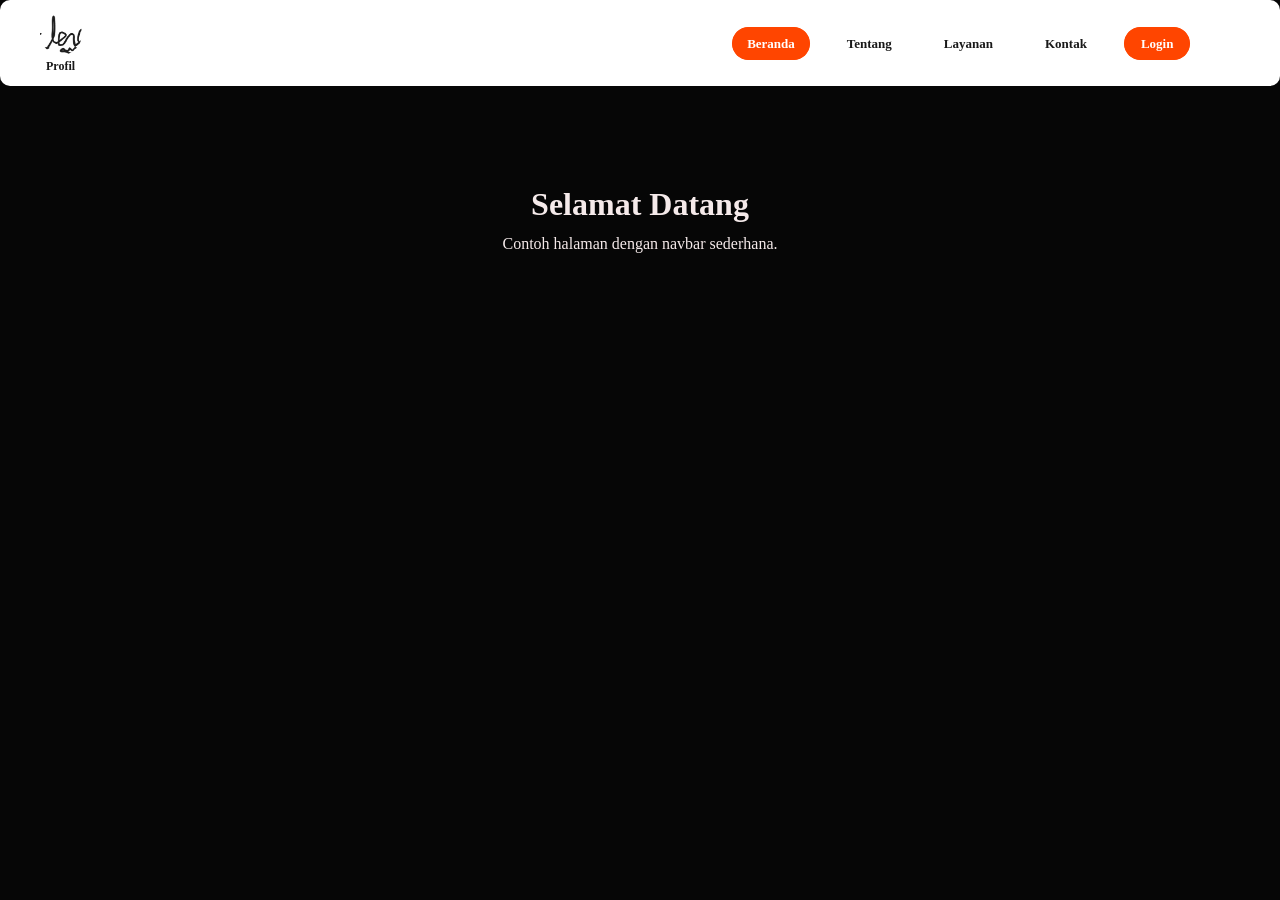
==== beranda.html @ 73d54748 "Add local website project to repository root" ====
<!DOCTYPE html> 
<html lang="id">
<head>
    <meta charset="UTF-8">
    <meta name="viewport" content="width=device-width, initial-scale=1.0">
    <title>Beranda Profil</title>
    <link rel="stylesheet" href="style.css">
</head>
<body>
    <nav class="navbar">
        <a class="profile" href="#beranda">
            <img src="Screenshot 2025-12-19 141627.png" alt="Foto profil">
            <span>Profil</span>
        </a>

        <ul class="menu">
            <li><a class="active" href="#beranda">Beranda</a></li>
            <li><a href="#tentang">Tentang</a></li>
            <li><a href="#layanan">Layanan</a></li>
            <li><a href="#kontak">Kontak</a></li>
            <li><a class="login-link" href="login.html">Login</a></li>
        </ul>
    </nav>

    <main id="beranda">
        <h1>Selamat Datang</h1>
        <p>Contoh halaman dengan navbar sederhana.</p>
    </main>

    <script>
        const menuLinks = document.querySelectorAll('.menu a');

        menuLinks.forEach((link) => {
            link.addEventListener('click', () => {
                menuLinks.forEach((menuLink) => {
                    menuLink.classList.remove('active');
                });

                link.classList.add('active');
            });
        });
    </script>
</body>
</html>
---- style.css ----
* {
    box-sizing: border-box;
    margin: 0;
    padding: 0;
}

body {
    background: #060606;
    color: #f5eaea;
    font-family: "Times New Roman", serif;
}

.navbar {
    align-items: center;
    background: #ffffff;
    border-radius: 10px;
    display: flex;
    justify-content: space-between;
    min-height: 86px;
    padding: 12px 7%;
}

.profile {
    align-items: center;
    display: flex;
    flex-direction: column;
    gap: 4px;
    text-decoration: none;
    transform: translateX(-50px);
}

.profile img {
    border-radius: 50%;
    display: block;
    height: 42px;
    object-fit: cover;
    width: 42px;
}

.profile span {
    color: #191919;
    font-size: 12px;
    font-weight: bold;
}

.menu {
    align-items: center;
    display: flex;
    gap: 22px;
    list-style: none;
}

.menu a {
    border: 1px solid transparent;
    border-radius: 999px;
    color: #191919;
    font-size: 13px;
    font-weight: 600;
    padding: 8px 14px;
    text-decoration: none;
    transition: background-color 300ms ease, color 300ms ease, border-color 300ms ease;
}

.menu a:hover,
.menu a.active {
    background-color: orangered;
    border-color: orangered;
    color: #ffffff;
}

.menu a.login-link {
    background-color: orangered;
    border: 1px solid orangered;
    border-radius: 999px;
    color: #ffffff;
    padding: 8px 16px;
}

.menu a.login-link:hover {
    background-color: #0c0c0c;
    border-color: #191919;
    color: #ffffff;
}

main {
    min-height: calc(100vh - 86px);
    padding: 100px 7%;
    text-align: center;
}

main h1 {
    margin-bottom: 12px;
}

.login-page {
    background: #000000;
    isolation: isolate;
    overflow-x: hidden;
    position: relative;
}

.login-page::before {
    background:
        radial-gradient(circle at 18% 24%, rgba(78, 72, 70, 0.5), transparent 32%),
        radial-gradient(circle at 82% 72%, rgba(255, 255, 255, 0.2), transparent 28%),
        radial-gradient(circle at 50% 20%, #252525 0, #000000 56%);
    content: "";
    filter: blur(24px);
    inset: -32px;
    position: fixed;
    transform: scale(1.08);
    z-index: -1;
}

.login-page .navbar {
    background: rgba(255, 255, 255, 0.72);
    border: 1px solid rgba(255, 255, 255, 0.5);
    box-shadow: 0 8px 24px rgba(0, 0, 0, 0.18);
    left: 2%;
    position: fixed;
    right: 2%;
    top: 16px;
    z-index: 10;
    -webkit-backdrop-filter: blur(14px);
    backdrop-filter: blur(14px);
}

.login-main {
    align-items: center;
    display: flex;
    justify-content: center;
    min-height: 100vh;
    padding: 48px 20px;
    position: relative;
    text-align: left;
    z-index: 1;
}

.login-card {
    background: #ffffff;
    border-radius: 16px;
    color: #191919;
    max-width: 430px;
    padding: 38px;
    width: 100%;
}

.login-eyebrow {
    color: orangered;
    font-size: 12px;
    font-weight: bold;
    letter-spacing: 1px;
    margin-bottom: 10px;
    text-transform: uppercase;
}

.login-card h1 {
    font-size: 32px;
    margin-bottom: 8px;
}

.login-description {
    color: #fffdfd;
    margin-bottom: 28px;
}

.login-card form {
    display: flex;
    flex-direction: column;
    gap: 9px;
}

.login-card form > label {
    font-size: 14px;
    font-weight: bold;
    margin-top: 8px;
}

.login-card input[type="text"],
.login-card input[type="email"],
.login-card input[type="password"],
.password-field input {
    border: 1px solid #cfcfcf;
    border-radius: 7px;
    color: #191919;
    font: inherit;
    padding: 12px 13px;
    width: 100%;
}

.password-field {
    position: relative;
}

.password-field input {
    padding-right: 48px;
}

.password-toggle {
    align-items: center;
    background: transparent;
    border: 0;
    border-radius: 4px;
    color: #777777;
    display: flex;
    height: 42px;
    justify-content: center;
    padding: 0;
    position: absolute;
    right: 5px;
    top: 1px;
    width: 38px;
}

.password-toggle:hover,
.password-toggle:focus-visible {
    background: transparent;
    border: 0;
    color: rgb(252, 250, 249);
    outline: none;
}

.eye-icon {
    height: 19px;
    width: 19px;
}

.eye-closed {
    display: none;
}

.password-toggle.is-visible .eye-open {
    display: none;
}

.password-toggle.is-visible .eye-closed {
    display: block;
}

.login-card input[type="text"]:focus,
.login-card input[type="email"]:focus,
.login-card input[type="password"]:focus,
.password-field input:focus {
    border-color: rgb(255, 255, 255);
    outline: 2px solid rgba(255, 69, 0, 0.18);
}

.form-options {
    align-items: center;
    display: flex;
    font-size: 13px;
    justify-content: space-between;
    margin: 8px 0 14px;
}

.remember-option {
    align-items: center;
    display: flex;
    gap: 7px;
}

.remember-option input {
    accent-color: orangered;
}

.form-options a {
    color: orangered;
    text-decoration: none;
}

.form-options a:hover {
    text-decoration: underline;
}

.login-card form > button[type="submit"] {
    background: orangered;
    border: 1px solid orangered;
    border-radius: 4px;
    color: #ffffff;
    cursor: pointer;
    font: inherit;
    font-weight: bold;
    padding: 12px;
    transition: background-color 300ms ease, border-color 300ms ease;
}

.login-card form > button[type="submit"]:hover {
    background: #191919;
    border-color: #191919;
}

.login-message {
    color: #555555;
    font-size: 13px;
    min-height: 18px;
    text-align: center;
}

@media (max-width: 600px) {
    .navbar {
        padding: 12px 5%;
    }

    .menu {
        gap: 12px;
    }

    .menu a {
        font-size: 11px;
    }

    .menu a.login-link {
        padding: 7px 10px;
    }

    .login-card {
        padding: 28px 22px;
    }
}

.auth-switch {
    color: #555555;
    font-size: 13px;
    text-align: center;
}

.auth-switch a {
    color: orangered;
    font-weight: bold;
    text-decoration: none;
}

.auth-switch a:hover {
    text-decoration: underline;
}

.register-message {
    color: #a32616;
    font-size: 13px;
    min-height: 18px;
    text-align: center;
}

.register-message.is-success {
    color: #257443;
}

.dashboard-page {
    background: #000000;
    isolation: isolate;
    overflow-x: hidden;
    position: relative;
}
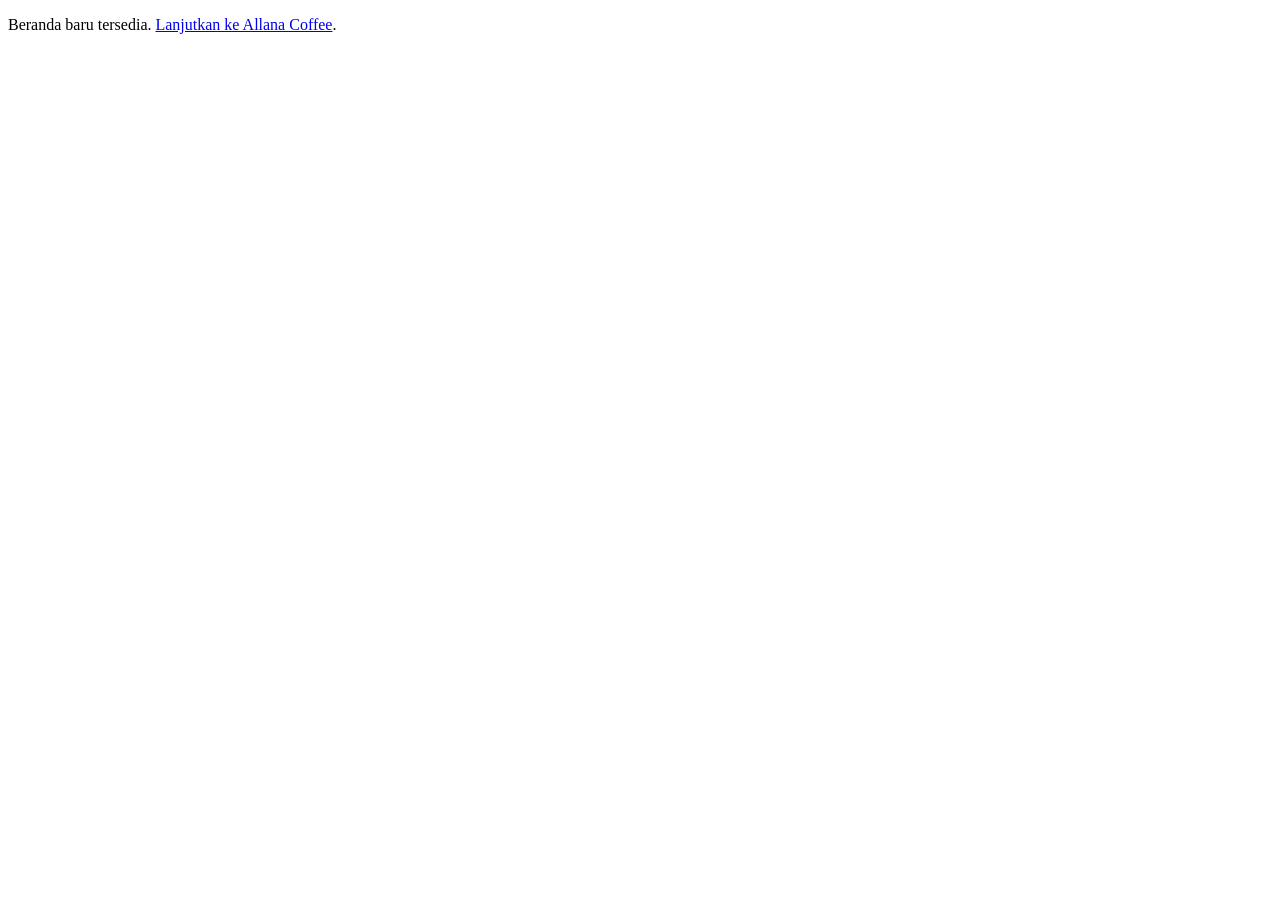
==== commit 33379f63: "Update cafe ordering app and cashier workflows Co-authored-by: Copilot <223556219+Copilot@users.nore" ====
--- a/beranda.html
+++ b/beranda.html
@@ -1,44 +1,12 @@
-<!DOCTYPE html> 
+<!DOCTYPE html>
 <html lang="id">
 <head>
     <meta charset="UTF-8">
+    <meta http-equiv="refresh" content="0;url=index.php">
     <meta name="viewport" content="width=device-width, initial-scale=1.0">
-    <title>Beranda Profil</title>
-    <link rel="stylesheet" href="style.css">
+    <title>Beranda Kafe</title>
 </head>
 <body>
-    <nav class="navbar">
-        <a class="profile" href="#beranda">
-            <img src="Screenshot 2025-12-19 141627.png" alt="Foto profil">
-            <span>Profil</span>
-        </a>
-
-        <ul class="menu">
-            <li><a class="active" href="#beranda">Beranda</a></li>
-            <li><a href="#tentang">Tentang</a></li>
-            <li><a href="#layanan">Layanan</a></li>
-            <li><a href="#kontak">Kontak</a></li>
-            <li><a class="login-link" href="login.html">Login</a></li>
-        </ul>
-    </nav>
-
-    <main id="beranda">
-        <h1>Selamat Datang</h1>
-        <p>Contoh halaman dengan navbar sederhana.</p>
-    </main>
-
-    <script>
-        const menuLinks = document.querySelectorAll('.menu a');
-
-        menuLinks.forEach((link) => {
-            link.addEventListener('click', () => {
-                menuLinks.forEach((menuLink) => {
-                    menuLink.classList.remove('active');
-                });
-
-                link.classList.add('active');
-            });
-        });
-    </script>
+    <p>Beranda baru tersedia. <a href="index.php">Lanjutkan ke Allana Coffee</a>.</p>
 </body>
-</html>+</html>
